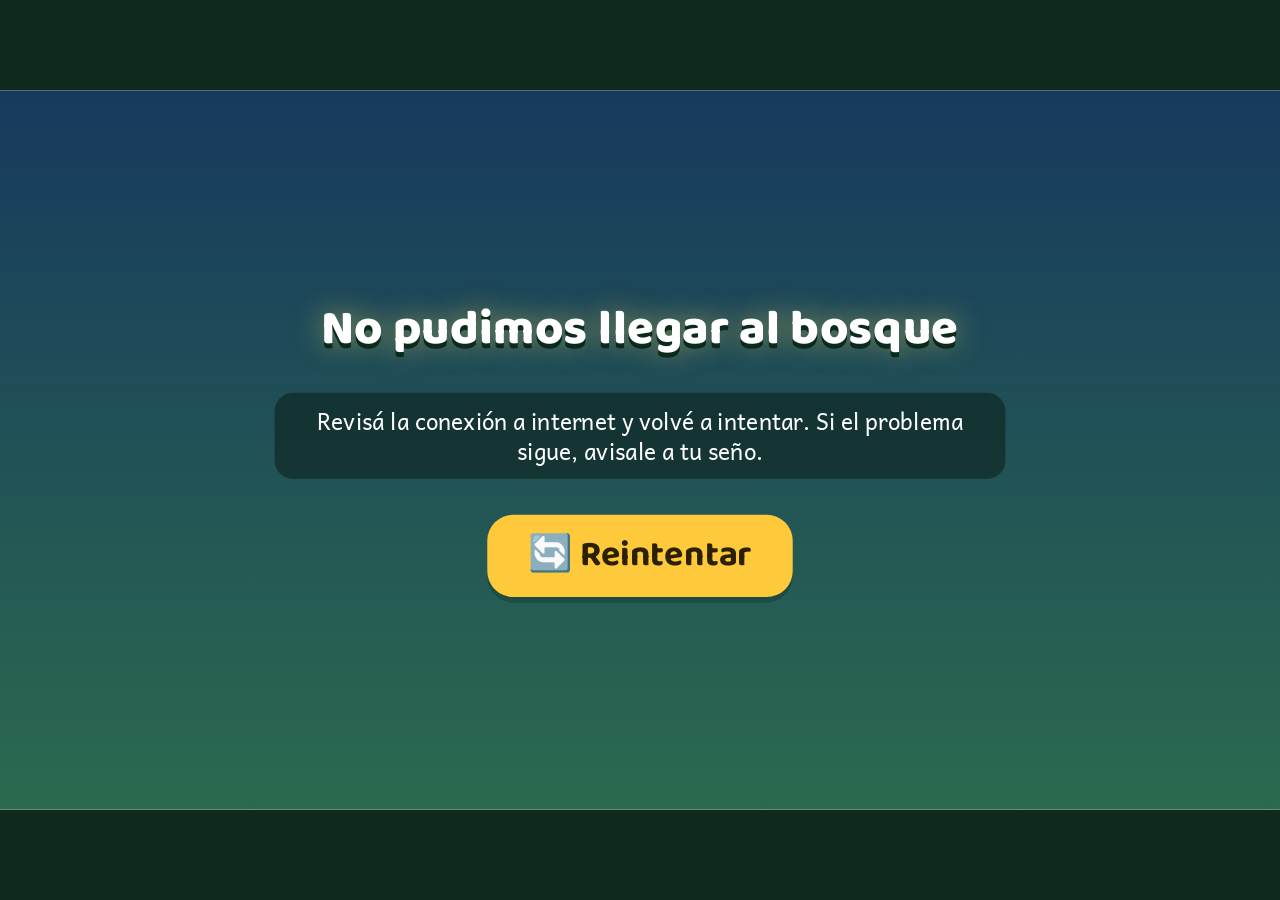
==== integrador-lengua/index.html @ 8f4f6e4b "Add files via upload" ====
<!DOCTYPE html>
<html lang="es-AR">
<head>
  <meta charset="utf-8">
  <meta name="viewport" content="width=device-width, initial-scale=1">
  <title>El misterio del Bosque Encantado: misión rescate</title>
  <meta name="description" content="Sala de escape educativa de 3.º grado: Prácticas del Lenguaje y Ciencias Naturales.">
  <link rel="preconnect" href="https://fonts.googleapis.com">
  <link rel="preconnect" href="https://fonts.gstatic.com" crossorigin>
  <link href="https://fonts.googleapis.com/css2?family=Andika:wght@400;700&family=Baloo+2:wght@600;700;800&display=swap" rel="stylesheet">
  <link rel="stylesheet" href="style.css">
</head>
<body>
  <!-- Escenario fijo de 1366 × 768 que se escala a la ventana: nunca hay scroll -->
  <div id="marco">
    <div id="stage" role="application" aria-label="Sala de escape: El misterio del Bosque Encantado"></div>
  </div>
  <noscript>Para jugar necesitás activar JavaScript.</noscript>
  <script src="script.js"></script>
</body>
</html>
---- integrador-lengua/style.css ----
/* ===== Sala de escape — estilos (escenario fijo 1366×768 escalado, sin scroll) ===== */
:root{
  --tinta:#1c2a22; --tinta2:#3b4a40; --papel:#fff9ec; --papel2:#fff2d4;
  --verde:#2f8f5b; --verde-o:#1d5c3a; --verde-c:#dff3e4;
  --amarillo:#ffc93c; --amarillo-o:#c99a00; --naranja:#f2733f;
  --azul:#2f6fd6; --azul-c:#e1ecff; --rojo:#d64545; --rojo-c:#ffe3e3; --violeta:#6f47a8;
  --sombra:0 6px 0 rgba(0,0,0,.18); --radio:22px;
}
*{box-sizing:border-box}
html,body{margin:0;height:100%;overflow:hidden;overflow:clip;background:#0f2a1d;font-family:'Andika','Nunito','Segoe UI',system-ui,sans-serif;color:var(--tinta)}
#marco{position:fixed;inset:0;overflow:hidden;overflow:clip}
#stage{position:absolute!important;left:50%;top:50%}
#stage{width:1366px;height:768px;flex:none;overflow:hidden;background:#cfeedd;transform-origin:center center;font-size:22px;line-height:1.35}
.titulo-fuente,h1,h2,h3,.btn{font-family:'Baloo 2','Andika',system-ui,sans-serif}
h1,h2,h3{margin:0;line-height:1.1}
button{font:inherit;color:inherit;cursor:pointer}
button:focus-visible,input:focus-visible,textarea:focus-visible,select:focus-visible,[tabindex]:focus-visible{outline:4px solid #4d96ff;outline-offset:3px}
.fondo{position:absolute;inset:0;z-index:0}
.fondo-svg{width:100%;height:100%;display:block}
.capa{position:absolute;inset:0;z-index:1}
.oculto{display:none!important}

/* ---------- Botones ---------- */
.btn{border:0;border-radius:18px;padding:12px 26px;font-size:26px;font-weight:700;background:var(--amarillo);color:#2b2100;box-shadow:var(--sombra);transition:transform .12s, box-shadow .12s, filter .12s;display:inline-flex;align-items:center;gap:10px;justify-content:center;min-height:60px}
.btn:hover{filter:brightness(1.05);transform:translateY(-2px)}
.btn:active{transform:translateY(3px);box-shadow:0 2px 0 rgba(0,0,0,.2)}
.btn[disabled]{opacity:.5;cursor:not-allowed;transform:none}
.btn.verde{background:var(--verde);color:#fff}
.btn.blanco{background:#fff;color:var(--tinta)}
.btn.chico{font-size:20px;padding:8px 16px;min-height:46px;border-radius:14px}
.btn.gigante{font-size:38px;padding:18px 44px;min-height:86px;border-radius:28px}
.ico{border:0;width:52px;height:52px;border-radius:50%;background:#fff;box-shadow:0 3px 0 rgba(0,0,0,.18);font-size:26px;display:inline-flex;align-items:center;justify-content:center;flex:none}
.ico:hover{background:#fff7d6}
.ico.activo{background:var(--amarillo)}

/* ---------- HUD ---------- */
.hud{position:absolute;left:0;right:0;top:0;height:72px;z-index:20;display:flex;align-items:center;gap:14px;padding:0 18px;background:rgba(255,249,236,.94);border-bottom:4px solid var(--verde);}
.hud .marca{display:flex;align-items:center;gap:8px;font-family:'Baloo 2',system-ui,sans-serif;font-weight:800;font-size:22px;color:var(--verde-o);white-space:nowrap}
.hud .marca .lumi-svg{width:52px;height:52px}
.hud .mision-actual{flex:1;font-size:20px;color:var(--tinta2);white-space:nowrap;overflow:hidden;text-overflow:ellipsis}
.hud .mision-actual b{color:var(--tinta)}
.ruta{display:flex;gap:6px;align-items:center}
.ruta span{width:18px;height:18px;border-radius:50%;background:#d9e6dd;border:3px solid #a9c2b1}
.ruta span.hecha{background:var(--verde);border-color:var(--verde-o)}
.ruta span.actual{background:var(--amarillo);border-color:var(--amarillo-o);animation:late 1.4s infinite}
.mochila{display:flex;gap:6px;padding:4px 10px;background:#fff;border-radius:16px;box-shadow:inset 0 0 0 3px #e7dcc2}
.mochila .slot{width:44px;height:44px;border-radius:12px;background:#f3ecdc;display:flex;align-items:center;justify-content:center;font-size:28px}
.mochila .slot.lleno{background:#fff3c4;animation:aparece .5s}
.estrellas{font-family:'Baloo 2',system-ui,sans-serif;font-weight:800;font-size:24px;background:#fff;border-radius:16px;padding:4px 12px;box-shadow:inset 0 0 0 3px #e7dcc2;white-space:nowrap}
.explorador{font-size:17px;color:var(--tinta2);max-width:150px;white-space:nowrap;overflow:hidden;text-overflow:ellipsis}
.banda-prueba{position:absolute;top:72px;left:50%;transform:translateX(-50%);z-index:30;background:#6f47a8;color:#fff;font-size:16px;padding:2px 14px;border-radius:0 0 10px 10px}

/* ---------- Portada ---------- */
.portada{display:flex;flex-direction:column;align-items:center;justify-content:center;text-align:center;color:#fff;gap:14px}
.portada h1{font-size:76px;font-weight:800;text-shadow:0 5px 0 #0c2a1c, 0 0 30px rgba(255,228,92,.5);letter-spacing:.5px}
.portada .sub{font-family:'Baloo 2',system-ui,sans-serif;font-size:38px;color:#ffe45c;font-weight:700;margin-top:-10px}
.portada .intro{max-width:780px;font-size:24px;background:rgba(10,30,22,.55);padding:14px 26px;border-radius:20px}
.portada .lumi-svg{width:170px;height:170px}
.portada .pie{position:absolute;bottom:16px;right:18px;display:flex;gap:10px}
.portada .pie-izq{position:absolute;bottom:16px;left:18px;display:flex;gap:10px}

/* ---------- Tarjetas / paneles ---------- */
.panel{background:var(--papel);border-radius:28px;box-shadow:0 10px 0 rgba(0,0,0,.15), 0 0 0 5px #fff inset;padding:24px 30px}
.registro{position:absolute;left:50%;top:50%;transform:translate(-50%,-50%);width:1060px;display:grid;grid-template-columns:1fr 1fr;gap:16px 30px}
.registro h2{grid-column:1/-1;font-size:40px;color:var(--verde-o);display:flex;align-items:center;gap:12px}
.registro h2 .lumi-svg{width:70px;height:70px}
.campo label{display:block;font-weight:700;font-size:21px;margin-bottom:4px}
.campo input,.campo select{width:100%;font:inherit;font-size:24px;padding:10px 14px;border-radius:14px;border:3px solid #cbbf9f;background:#fff}
.campo input:focus{border-color:var(--verde)}
.numeros{display:grid;grid-template-columns:repeat(10,1fr);gap:5px}
.numeros button{border:2px solid #cbbf9f;background:#fff;border-radius:10px;font-size:18px;padding:3px 0;min-height:34px}
.numeros button.sel{background:var(--amarillo);border-color:var(--amarillo-o);font-weight:700}
.claves{display:flex;gap:10px;align-items:center}
.claves button{font-size:36px;width:62px;height:62px;border-radius:16px;border:3px solid #cbbf9f;background:#fff;padding:0}
.claves button:hover{background:#fff7d6}
.clave-elegida{display:flex;gap:8px;margin-left:12px}
.clave-elegida span{width:62px;height:62px;border-radius:16px;border:3px dashed #a9a089;display:flex;align-items:center;justify-content:center;font-size:36px;background:#fffdf5}
.registro .acciones{grid-column:1/-1;display:flex;justify-content:space-between;align-items:center}
.msg-error{color:var(--rojo);font-weight:700;font-size:21px;min-height:28px}
.nota-chica{font-size:17px;color:var(--tinta2)}

/* ---------- Diálogo ---------- */
.dialogo{position:absolute;left:60px;right:60px;bottom:40px;display:flex;align-items:flex-end;gap:20px}
.retrato{width:190px;height:190px;flex:none;border-radius:50%;background:#fff9ec;box-shadow:0 0 0 6px #fff, 0 8px 0 6px rgba(0,0,0,.15);display:flex;align-items:center;justify-content:center;font-size:110px}
.retrato .lumi-svg{width:170px;height:170px}
.globo{flex:1;background:#fff;border-radius:30px;padding:24px 30px;font-size:28px;box-shadow:0 8px 0 rgba(0,0,0,.15);position:relative;min-height:170px;display:flex;flex-direction:column;justify-content:space-between}
.globo:before{content:'';position:absolute;left:-22px;bottom:50px;border:14px solid transparent;border-right:22px solid #fff;border-left:0}
.globo .quien{font-family:'Baloo 2',system-ui,sans-serif;font-weight:800;color:var(--verde);font-size:24px}
.globo .acc{display:flex;justify-content:flex-end;gap:12px;margin-top:12px}
.lugar-grande{position:absolute;left:50%;top:110px;transform:translateX(-50%);width:330px;height:330px}
.lugar-grande .lugar-svg{width:100%;height:100%}
.cartel-mision{position:absolute;top:96px;left:50%;transform:translateX(-50%);background:var(--papel);padding:6px 30px;border-radius:18px;font-family:'Baloo 2',system-ui,sans-serif;font-weight:800;font-size:30px;box-shadow:var(--sombra);white-space:nowrap}

/* ---------- Mapa ---------- */
.mapa-titulo{position:absolute;top:88px;left:30px;background:var(--papel);padding:10px 22px;border-radius:20px;box-shadow:var(--sombra);font-size:22px;max-width:520px}
.mapa-titulo h2{font-size:32px;color:var(--verde-o)}
.camino{position:absolute;inset:0}
.parada{position:absolute;width:190px;text-align:center;border:0;background:transparent;padding:0}
.parada .lugar-svg{width:150px;height:150px;filter:drop-shadow(0 6px 0 rgba(0,0,0,.15));transition:transform .2s}
.parada:hover:not([disabled]) .lugar-svg{transform:scale(1.07)}
.parada .nom{display:block;background:#fff;border-radius:14px;padding:4px 8px;font-size:17px;font-weight:700;box-shadow:0 3px 0 rgba(0,0,0,.15);line-height:1.15}
.parada .num{position:absolute;top:2px;left:16px;width:40px;height:40px;border-radius:50%;background:var(--verde);color:#fff;font-family:'Baloo 2',system-ui,sans-serif;font-weight:800;font-size:24px;display:flex;align-items:center;justify-content:center;box-shadow:0 3px 0 rgba(0,0,0,.2)}
.parada[disabled]{cursor:default}
.parada[disabled] .lugar-svg{filter:grayscale(.85) opacity(.65)}
.parada.actual .num{background:var(--amarillo);color:#2b2100;animation:late 1.2s infinite}
.parada .obj{position:absolute;top:0;right:12px;font-size:36px;animation:aparece .5s}
.mapa-lumi{position:absolute;width:110px;height:110px;transition:left .8s ease, top .8s ease;pointer-events:none;z-index:3}
.mapa-lumi .lumi-svg{width:100%;height:100%}

/* ---------- Pantalla de desafío ---------- */
.desafio{position:absolute;top:84px;left:18px;right:18px;bottom:14px;display:flex;flex-direction:column;gap:10px}
.consigna{background:var(--papel);border-radius:22px;padding:12px 18px;display:flex;gap:14px;align-items:center;box-shadow:0 5px 0 rgba(0,0,0,.12);flex:none}
.consigna .etq{flex:none;background:var(--verde);color:#fff;border-radius:14px;padding:6px 12px;font-family:'Baloo 2',system-ui,sans-serif;font-weight:800;font-size:18px;text-align:center;line-height:1.05}
.consigna .etq b{display:block;font-size:26px}
.consigna .txt{flex:1;font-size:25px;font-weight:700;line-height:1.25}
.consigna .herr{display:flex;gap:8px;flex:none}
.trabajo{flex:1;min-height:0;background:rgba(255,255,255,.88);border-radius:22px;padding:14px 18px;position:relative;box-shadow:0 5px 0 rgba(0,0,0,.1);display:flex;flex-direction:column}
.pie-desafio{flex:none;display:flex;align-items:center;gap:14px;min-height:84px}
.pie-desafio .mini-lumi{width:84px;height:84px;flex:none}
.pie-desafio .mini-lumi .lumi-svg{width:100%;height:100%}
.burbuja{flex:1;background:#fff;border-radius:22px;padding:12px 20px;font-size:22px;box-shadow:0 4px 0 rgba(0,0,0,.12);min-height:62px;display:flex;align-items:center}
.burbuja.ok{background:#e3f8e8;box-shadow:0 0 0 3px var(--verde) inset}
.burbuja.mal{background:#fff4dc;box-shadow:0 0 0 3px var(--amarillo) inset}
.burbuja.info{background:#eef4ff;box-shadow:0 0 0 3px #9dbbf0 inset}

/* Opción */
.opciones{display:grid;grid-template-columns:1fr 1fr;gap:14px;flex:1;align-content:center}
.opciones.tres{grid-template-columns:1fr 1fr 1fr}
.op{background:#fff;border:4px solid #d9cfb5;border-radius:20px;padding:14px 18px;font-size:23px;text-align:left;display:flex;gap:14px;align-items:center;min-height:86px;transition:transform .1s, border-color .1s}
.op:hover{border-color:#b9ab86;transform:translateY(-2px)}
.op .letra{flex:none;width:44px;height:44px;border-radius:50%;background:#efe6cf;font-family:'Baloo 2',system-ui,sans-serif;font-weight:800;display:flex;align-items:center;justify-content:center;font-size:24px}
.op.sel{border-color:var(--azul);background:var(--azul-c)}
.op.sel .letra{background:var(--azul);color:#fff}
.op .check{flex:none;width:36px;height:36px;border-radius:10px;border:3px solid #b9ab86;display:flex;align-items:center;justify-content:center;font-size:24px;background:#fff}
.op.sel .check{background:var(--azul);border-color:var(--azul);color:#fff}
.opciones.multi{grid-template-columns:1fr 1fr}
.opciones.multi .op{min-height:74px;font-size:21px}

/* Escena con personajes */
.escena{flex:1;position:relative;border-radius:18px;overflow:hidden;background:linear-gradient(#20345f,#3b5f86 60%,#2d6a4f 60%)}
.escena .estrellitas{position:absolute;inset:0}
.pj{position:absolute;border:0;background:transparent;font-size:96px;line-height:1;padding:8px;border-radius:24px;transition:transform .15s}
.pj:hover{transform:scale(1.08)}
.pj.sel{background:rgba(255,228,92,.35);box-shadow:0 0 0 5px #ffe45c}
.pj svg{width:200px;height:220px;display:block}

/* Asignador */
.asig{flex:1;display:flex;gap:14px;min-height:0}
.asig.col{flex-direction:column}
.pozo{background:#f6efe0;border:3px dashed #cbbf9f;border-radius:18px;padding:10px;display:flex;flex-wrap:wrap;gap:10px;align-content:flex-start;min-height:70px}
.pozo.vacio:after{content:'¡Ubicaste todas las tarjetas!';color:#8a7f66;font-size:18px;align-self:center;margin:auto}
.chip{background:#fff;border:3px solid #b9ab86;border-radius:14px;padding:8px 14px;font-size:21px;line-height:1.2;box-shadow:0 3px 0 rgba(0,0,0,.12);touch-action:none;user-select:none;text-align:left;max-width:100%}
.chip.palabra{font-size:25px;font-weight:700;padding:8px 18px}
.chip:hover{border-color:var(--azul)}
.chip.sel{border-color:var(--azul);background:var(--azul-c);box-shadow:0 0 0 4px rgba(47,111,214,.3)}
.chip.fantasma{position:fixed;z-index:9999;pointer-events:none;opacity:.92;transform-origin:top left;box-shadow:0 10px 20px rgba(0,0,0,.25)}
.chip.arrastrando{opacity:.35}
.bins{display:flex;gap:12px;flex:1;min-height:0}
.bin{flex:1;background:#fff;border:3px solid #cfc4a6;border-radius:18px;display:flex;flex-direction:column;min-width:0;padding:0;text-align:left}
.bin .cab{font-family:'Baloo 2',system-ui,sans-serif;font-weight:800;font-size:22px;padding:6px 12px;border-radius:15px 15px 0 0;background:#efe6cf;text-align:center;line-height:1.1}
.bin .cont{flex:1;padding:8px;display:flex;flex-wrap:wrap;gap:8px;align-content:flex-start}
.bin.blanco-ok{border-color:var(--azul);background:#f3f7ff}
.bin.c0 .cab{background:#dbeafe}.bin.c1 .cab{background:#dcfce7}.bin.c2 .cab{background:#fef3c7}.bin.c3 .cab{background:#fde2e4}
.asig.selecting .bin,.asig.selecting .slot1,.asig.selecting .zona-slot{animation:invita 1s infinite}
/* unir */
.unir{display:flex;flex-direction:column;gap:12px;flex:1.3;justify-content:center}
.fila-unir{display:flex;gap:12px;align-items:stretch}
.fila-unir .izq{flex:0 0 42%;background:#efe6cf;border-radius:16px;padding:10px 14px;font-size:22px;font-weight:700;display:flex;align-items:center}
.slot1{flex:1;min-height:64px;border:3px dashed #b9ab86;border-radius:16px;background:#fffdf6;display:flex;align-items:center;padding:4px;gap:6px}
.slot1 .ph{color:#9c9178;font-size:18px;padding-left:8px}
.slot1 .chip{width:100%}
/* ordenar */
.ordenar-slots{display:flex;gap:10px;flex:1;align-items:stretch}
.ordenar-slots .slot-o{flex:1;display:flex;flex-direction:column;gap:6px;min-width:0}
.slot-o .rot{font-family:'Baloo 2',system-ui,sans-serif;font-weight:800;text-align:center;font-size:20px;background:var(--verde);color:#fff;border-radius:12px;padding:2px 4px}
.slot-o .slot1{flex:1;align-items:center;justify-content:center}
.slot-o .slot1 .chip{font-size:19px}
.flecha{align-self:center;font-size:30px;color:var(--verde)}
/* reloj */
.reloj-wrap{flex:1;display:flex;gap:16px;min-height:0}
.reloj-cara{position:relative;flex:0 0 520px;height:100%}
.reloj-cara .esfera{position:absolute;left:50%;top:50%;width:150px;height:150px;transform:translate(-50%,-50%);border-radius:50%;background:#fffbe8;border:8px solid #6e5f86;display:flex;align-items:center;justify-content:center;font-size:60px;z-index:2}
.reloj-cara .bin{position:absolute;width:250px;height:200px}
/* zonas sobre la enciclopedia */
.zona-slot{display:inline-flex;align-items:center;justify-content:center;min-width:44px;height:40px;border:3px dashed var(--violeta);border-radius:12px;background:#f4edff;color:var(--violeta);font-family:'Baloo 2',system-ui,sans-serif;font-weight:800;font-size:20px;vertical-align:middle;padding:0 6px;margin:0 6px}
.zona-slot .chip{font-size:16px;padding:2px 8px;border-width:2px}
.zona-slot.lleno{border-style:solid;background:#fff}

/* Completar */
.completar{display:flex;flex-direction:column;gap:18px;flex:1;justify-content:center;padding:0 20px}
.oracion{font-size:28px;line-height:2;display:flex;flex-wrap:wrap;align-items:center;gap:8px;background:#fff;border-radius:18px;padding:8px 18px;box-shadow:0 3px 0 rgba(0,0,0,.08)}
.hueco{display:inline-flex;gap:6px;background:#f6efe0;padding:4px;border-radius:14px;border:3px dashed #cbbf9f}
.hueco button{border:2px solid #cbbf9f;background:#fff;border-radius:10px;padding:2px 12px;font-size:24px;line-height:1.3}
.hueco button.sel{background:var(--azul);color:#fff;border-color:var(--azul);font-weight:700}
.hueco.lleno{border-style:solid;border-color:var(--azul)}
.subr{text-decoration:underline;text-decoration-thickness:3px;text-decoration-color:var(--naranja);font-weight:700}

/* Marcar / colorear */
.texto-marcar{flex:1;display:flex;flex-wrap:wrap;align-content:center;justify-content:center;gap:10px 8px;font-size:38px;padding:0 30px}
.tok{border:3px solid transparent;background:#fff;border-radius:14px;padding:4px 10px;box-shadow:0 3px 0 rgba(0,0,0,.08);line-height:1.2}
.tok:hover{border-color:#cbbf9f}
.tok.sel{background:#fff3a6;border-color:var(--amarillo-o)}
.tok.c-azul{background:#cfe0ff;border-color:#2f6fd6;color:#123a85}
.tok.c-verde{background:#d3f5dc;border-color:#2f8f5b;color:#11502e}
.tok.c-rojo{background:#ffd9d9;border-color:#d64545;color:#7d1c1c}
.lapices{display:flex;gap:14px;justify-content:center;flex:none;margin-bottom:6px}
.lapiz{border:4px solid transparent;border-radius:18px;padding:8px 18px;font-size:22px;font-weight:700;display:flex;align-items:center;gap:8px;background:#fff;box-shadow:0 3px 0 rgba(0,0,0,.12)}
.lapiz .pt{width:26px;height:26px;border-radius:50%}
.lapiz.sel{border-color:var(--tinta);transform:translateY(-3px)}

/* Escritura */
.escribir{flex:1;display:flex;flex-direction:column;gap:10px}
.escribir textarea{flex:1;font:inherit;font-size:28px;line-height:1.45;padding:16px 20px;border-radius:18px;border:4px solid #cbbf9f;background:#fffdf6 repeating-linear-gradient(transparent 0 39px,#e9dfc6 39px 41px);resize:none}
.escribir .cuenta{font-size:18px;color:var(--tinta2);text-align:right}

/* ---------- Lectura ---------- */
.lectura{position:absolute;top:84px;left:18px;right:18px;bottom:14px;display:flex;flex-direction:column;gap:10px}
.libro{flex:1;display:flex;background:var(--papel);border-radius:26px;box-shadow:0 8px 0 rgba(0,0,0,.15);overflow:hidden;min-height:0}
.libro .ilu{flex:0 0 46%;background:#e9dcc0;display:flex;align-items:center;justify-content:center;padding:18px}
.libro .ilu svg{width:100%;height:100%;max-height:520px;border-radius:18px}
.libro .tx{flex:1;padding:30px 40px;display:flex;flex-direction:column;gap:16px;font-size:27px;line-height:1.5}
.libro .tx h2{font-size:36px;color:var(--violeta)}
.libro .tx p{margin:0}
.nav-lectura{flex:none;display:flex;align-items:center;justify-content:space-between;gap:12px}
.nav-lectura .pag{font-family:'Baloo 2',system-ui,sans-serif;font-weight:800;font-size:22px;background:#fff;border-radius:14px;padding:6px 16px}
/* Enciclopedia */
.enciclo{flex:1;display:flex;gap:0;background:#7a4e2d;padding:12px;border-radius:24px;box-shadow:0 8px 0 rgba(0,0,0,.18);min-height:0}
.hoja{flex:1;background:#fffdf5;padding:16px 26px;display:flex;flex-direction:column;gap:8px;font-size:21px;line-height:1.45;position:relative;min-width:0}
.hoja:first-child{border-radius:14px 4px 4px 14px;box-shadow:inset -14px 0 18px -12px rgba(0,0,0,.25)}
.hoja:last-child{border-radius:4px 14px 14px 4px;box-shadow:inset 14px 0 18px -12px rgba(0,0,0,.25)}
.hoja h2.tit{font-size:46px;color:#b3401f;display:flex;align-items:center}
.hoja h3{font-size:26px;color:var(--verde-o);margin-top:4px;display:flex;align-items:center}
.hoja p{margin:0}
.hoja b{color:#7a2e12;background:#fff0c7;padding:0 3px;border-radius:4px}
.hoja .fig{display:flex;flex-direction:column;align-items:center;gap:2px;margin-top:auto}
.hoja .fig svg{width:100%;max-width:400px;height:auto;border-radius:12px;border:3px solid #e7dcc2}
.hoja .epi{font-size:18px;font-style:italic;color:#555;display:flex;align-items:center}
.hoja .datos{background:#eaf6ff;border:3px solid #9dc7ec;border-radius:14px;padding:8px 14px;font-size:20px;margin-top:auto}
.hoja .datos .dt{font-family:'Baloo 2',system-ui,sans-serif;font-weight:800;color:#1d5c9a;display:flex;align-items:center}
.hoja .datos ul{margin:2px 0 0 0;padding-left:20px}
.hoja .fuente{font-size:16px;color:#6b6b6b;display:flex;align-items:center;justify-content:flex-end}
.enciclo.mini .hoja{font-size:15.5px;line-height:1.3;padding:12px 18px;gap:6px}
.enciclo.mini .hoja .datos{font-size:16px;padding:6px 12px}.enciclo.mini .hoja .epi{font-size:16px}.enciclo.mini .hoja .fuente{font-size:14px}
.enciclo.mini .hoja h2.tit{font-size:36px}
.enciclo.mini .hoja h3{font-size:20px}
.enciclo.mini .hoja .fig svg{max-width:250px}
/* Nota M6 */
.nota{flex:1;display:flex;gap:26px;background:#fffdf5;border-radius:26px;padding:26px 36px;box-shadow:0 8px 0 rgba(0,0,0,.15);border:6px double #c9b98e;min-height:0}
.nota .tx{flex:1;display:flex;flex-direction:column;gap:12px;font-size:24px;line-height:1.48}
.nota .tx h2{font-size:42px;color:#b3401f}
.nota .tx p{margin:0}
.nota .tx b{background:#fff0c7;padding:0 3px;border-radius:4px}
.nota .fig{flex:0 0 330px;display:flex;flex-direction:column;align-items:center;justify-content:center;gap:6px}
.nota .fig svg{width:100%;border-radius:14px;border:3px solid #e7dcc2}
.nota .epi{font-size:18px;font-style:italic;color:#555}
.nota .fuente{font-size:16px;color:#6b6b6b;margin-top:auto;text-align:right}

/* ---------- Modal ---------- */
.modal{position:absolute;inset:0;z-index:50;background:rgba(10,25,18,.6);display:flex;align-items:center;justify-content:center;animation:fundido .2s}
.modal .caja{background:var(--papel);border-radius:28px;padding:22px 28px;box-shadow:0 12px 0 rgba(0,0,0,.2);max-width:1100px;width:90%;position:relative}
.modal .caja.lectura-modal{position:absolute;inset:24px;max-width:none;width:auto;display:flex;flex-direction:column;gap:10px;padding:16px}
.modal .cerrar{position:absolute;top:-14px;right:-14px;z-index:3}
.modal h2{font-size:34px;color:var(--verde-o);margin-bottom:8px}
.ayuda-lista{font-size:24px;margin:0;padding-left:30px}
.ayuda-lista li{margin:6px 0}

/* ---------- Recompensa ---------- */
.recompensa{display:flex;flex-direction:column;align-items:center;justify-content:center;gap:14px;text-align:center}
.recompensa .objeto-grande{font-size:150px;animation:flota 2.5s ease-in-out infinite;filter:drop-shadow(0 10px 0 rgba(0,0,0,.15))}
.recompensa h2{font-size:48px;color:#fff;text-shadow:0 4px 0 rgba(0,0,0,.3)}
.recompensa .dato{max-width:900px;font-size:24px}
.minijuego{display:flex;flex-direction:column;align-items:center;gap:16px}
.letras{display:flex;gap:14px}
.letra-c{width:86px;height:96px;border-radius:18px;background:#fff3c4;border:4px solid var(--amarillo-o);font-family:'Baloo 2',system-ui,sans-serif;font-weight:800;font-size:58px;display:flex;align-items:center;justify-content:center;animation:aparece .5s backwards}
.letras input{width:86px;height:96px;border-radius:18px;border:4px solid #cbbf9f;font-family:'Baloo 2',system-ui,sans-serif;font-weight:800;font-size:58px;text-align:center;text-transform:uppercase}
.tocable{border:0;background:transparent;padding:0;border-radius:30px;transition:transform .15s}
.tocable:hover{transform:scale(1.04)}
.tocable .lugar-svg{width:330px;height:330px}
.semilla{font-size:120px;line-height:1}
.temblor{animation:temblor .4s}
.confeti{position:absolute;inset:0;pointer-events:none;overflow:hidden;z-index:60}
.confeti i{position:absolute;top:-20px;width:14px;height:20px;border-radius:3px;animation:cae 2.6s linear forwards}

/* Portal final */
.portal-armado{position:relative;width:420px;height:420px}
.portal-armado .lugar-svg{position:absolute;inset:0;width:100%;height:100%}
.portal-armado .slot1{position:absolute;width:92px;height:92px;min-height:0;border-radius:50%;justify-content:center;font-size:52px;background:rgba(255,255,255,.85)}
.portal-armado .slot1 .chip{width:auto;font-size:46px;padding:0 4px;border:0;box-shadow:none;background:transparent}

/* Diploma */
.diploma{position:absolute;left:50%;top:calc(50% + 40px);transform:translate(-50%,-50%);width:1060px;height:620px;background:#fffdf3;border-radius:20px;box-shadow:0 0 0 14px #2f8f5b, 0 0 0 20px #ffc93c, 0 20px 40px rgba(0,0,0,.35);padding:34px 56px;text-align:center;display:flex;flex-direction:column;align-items:center;gap:8px}
.diploma h1{font-size:58px;color:var(--verde-o)}
.diploma .otorga{font-size:26px}
.diploma .nombre{font-family:'Baloo 2',system-ui,sans-serif;font-weight:800;font-size:60px;color:#b3401f;border-bottom:4px dotted #c9b98e;padding:0 40px;line-height:1.2}
.diploma .texto{font-size:24px;max-width:860px}
.diploma .tesoros{font-size:56px;letter-spacing:18px}
.diploma .firmas{display:flex;justify-content:space-between;width:100%;margin-top:auto;align-items:flex-end;font-size:20px}
.diploma .firmas .lumi-svg{width:100px;height:100px}

/* Panel docente (demo) */
.docente{position:absolute;inset:20px;background:var(--papel);border-radius:24px;z-index:70;padding:18px 24px;display:flex;flex-direction:column;gap:10px;font-size:17px}
.docente h2{font-size:30px;color:var(--verde-o)}
.docente .tabs{display:flex;gap:8px}
.docente .vista{flex:1;min-height:0;overflow:auto;background:#fff;border-radius:14px;padding:8px}
.docente table{border-collapse:collapse;width:100%;font-size:15px}
.docente th,.docente td{border:1px solid #e2d8bf;padding:4px 6px;text-align:left;vertical-align:top}
.docente th{background:#efe6cf;position:sticky;top:0}
.docente textarea{width:100%;height:100%;font:14px monospace}

/* ---------- Animaciones ---------- */
@keyframes late{0%,100%{transform:scale(1)}50%{transform:scale(1.15)}}
@keyframes aparece{from{transform:scale(.3);opacity:0}to{transform:scale(1);opacity:1}}
@keyframes flota{0%,100%{transform:translateY(0)}50%{transform:translateY(-14px)}}
@keyframes fundido{from{opacity:0}to{opacity:1}}
@keyframes temblor{0%,100%{transform:translateX(0)}25%{transform:translateX(-10px)}75%{transform:translateX(10px)}}
@keyframes cae{to{transform:translateY(820px) rotate(540deg)}}
@keyframes invita{0%,100%{box-shadow:0 0 0 0 rgba(47,111,214,0)}50%{box-shadow:0 0 0 5px rgba(47,111,214,.35)}}
@keyframes titila{0%,100%{opacity:.25}50%{opacity:1}}
@keyframes girar{to{transform:rotate(360deg)}}
@keyframes aletea{0%,100%{transform:scaleY(1)}50%{transform:scaleY(.75)}}
@keyframes brillo{0%,100%{opacity:.55}50%{opacity:1}}
.titila{animation:titila 2.2s ease-in-out infinite}
.gira{animation:girar 4s linear infinite}
.lumi-alas{transform-origin:70px 62px;animation:aletea .35s ease-in-out infinite}
.lumi-halo{animation:brillo 2s ease-in-out infinite}
.entra{animation:fundido .35s ease}
@media (prefers-reduced-motion: reduce){*{animation-duration:.01ms!important;animation-iteration-count:1!important;transition:none!important}}
@media print{body{background:#fff} #marco{position:static} .hud,.no-print{display:none!important}}

.pozo.lado{gap:8px}.pozo.lado .chip{font-size:19px;padding:6px 12px;width:100%}
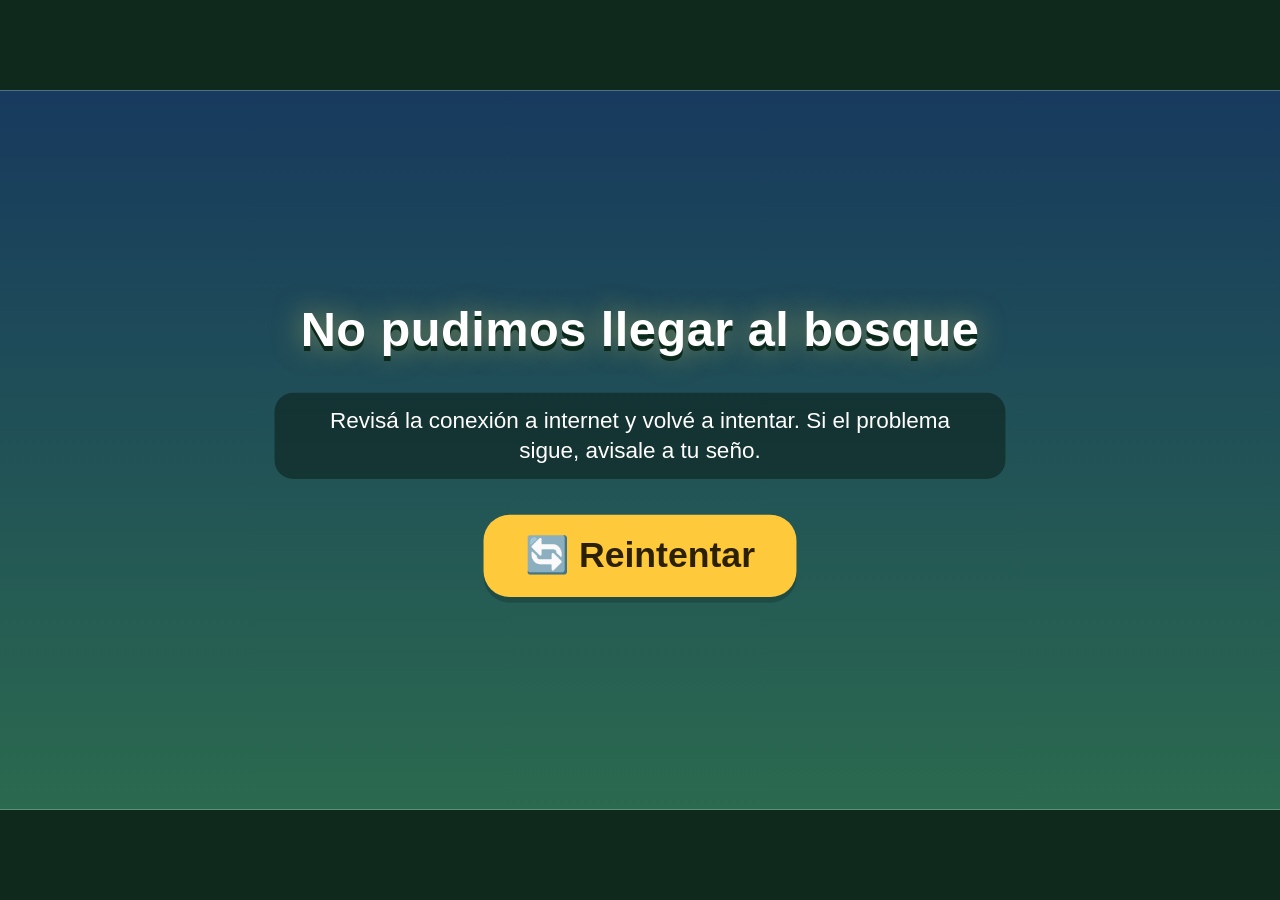
==== commit d26be9a2: "Update title and description in index.html" ====
--- a/integrador-lengua/index.html
+++ b/integrador-lengua/index.html
@@ -3,8 +3,8 @@
 <head>
   <meta charset="utf-8">
   <meta name="viewport" content="width=device-width, initial-scale=1">
-  <title>El misterio del Bosque Encantado: misión rescate</title>
-  <meta name="description" content="Sala de escape educativa de 3.º grado: Prácticas del Lenguaje y Ciencias Naturales.">
+  <title>El misterio de la hamburguesa perdida: misión energía</title>
+  <meta name="description" content="Sala de escape educativa de 3.º grado: Prácticas del Lenguaje y Ciencias Naturales (Del plato a la energía).">
   <link rel="preconnect" href="https://fonts.googleapis.com">
   <link rel="preconnect" href="https://fonts.gstatic.com" crossorigin>
   <link href="https://fonts.googleapis.com/css2?family=Andika:wght@400;700&family=Baloo+2:wght@600;700;800&display=swap" rel="stylesheet">
@@ -13,7 +13,7 @@
 <body>
   <!-- Escenario fijo de 1366 × 768 que se escala a la ventana: nunca hay scroll -->
   <div id="marco">
-    <div id="stage" role="application" aria-label="Sala de escape: El misterio del Bosque Encantado"></div>
+    <div id="stage" role="application" aria-label="Sala de escape: El misterio de la hamburguesa perdida"></div>
   </div>
   <noscript>Para jugar necesitás activar JavaScript.</noscript>
   <script src="script.js"></script>
--- a/integrador-lengua/style.css
+++ b/integrador-lengua/style.css
@@ -1,5 +1,6 @@
 /* ===== Sala de escape — estilos (escenario fijo 1366×768 escalado, sin scroll) ===== */
 :root{
+  --fuente:Arial,Helvetica,sans-serif;
   --tinta:#1c2a22; --tinta2:#3b4a40; --papel:#fff9ec; --papel2:#fff2d4;
   --verde:#2f8f5b; --verde-o:#1d5c3a; --verde-c:#dff3e4;
   --amarillo:#ffc93c; --amarillo-o:#c99a00; --naranja:#f2733f;
@@ -7,11 +8,11 @@
   --sombra:0 6px 0 rgba(0,0,0,.18); --radio:22px;
 }
 *{box-sizing:border-box}
-html,body{margin:0;height:100%;overflow:hidden;overflow:clip;background:#0f2a1d;font-family:'Andika','Nunito','Segoe UI',system-ui,sans-serif;color:var(--tinta)}
+html,body{margin:0;height:100%;overflow:hidden;overflow:clip;background:#0f2a1d;font-family:Arial,Helvetica,sans-serif;color:var(--tinta)}
 #marco{position:fixed;inset:0;overflow:hidden;overflow:clip}
 #stage{position:absolute!important;left:50%;top:50%}
 #stage{width:1366px;height:768px;flex:none;overflow:hidden;background:#cfeedd;transform-origin:center center;font-size:22px;line-height:1.35}
-.titulo-fuente,h1,h2,h3,.btn{font-family:'Baloo 2','Andika',system-ui,sans-serif}
+.titulo-fuente,h1,h2,h3,.btn{font-family:Arial,Helvetica,sans-serif}
 h1,h2,h3{margin:0;line-height:1.1}
 button{font:inherit;color:inherit;cursor:pointer}
 button:focus-visible,input:focus-visible,textarea:focus-visible,select:focus-visible,[tabindex]:focus-visible{outline:4px solid #4d96ff;outline-offset:3px}
@@ -35,7 +36,7 @@
 
 /* ---------- HUD ---------- */
 .hud{position:absolute;left:0;right:0;top:0;height:72px;z-index:20;display:flex;align-items:center;gap:14px;padding:0 18px;background:rgba(255,249,236,.94);border-bottom:4px solid var(--verde);}
-.hud .marca{display:flex;align-items:center;gap:8px;font-family:'Baloo 2',system-ui,sans-serif;font-weight:800;font-size:22px;color:var(--verde-o);white-space:nowrap}
+.hud .marca{display:flex;align-items:center;gap:8px;font-family:Arial,Helvetica,sans-serif;font-weight:800;font-size:22px;color:var(--verde-o);white-space:nowrap}
 .hud .marca .lumi-svg{width:52px;height:52px}
 .hud .mision-actual{flex:1;font-size:20px;color:var(--tinta2);white-space:nowrap;overflow:hidden;text-overflow:ellipsis}
 .hud .mision-actual b{color:var(--tinta)}
@@ -46,14 +47,14 @@
 .mochila{display:flex;gap:6px;padding:4px 10px;background:#fff;border-radius:16px;box-shadow:inset 0 0 0 3px #e7dcc2}
 .mochila .slot{width:44px;height:44px;border-radius:12px;background:#f3ecdc;display:flex;align-items:center;justify-content:center;font-size:28px}
 .mochila .slot.lleno{background:#fff3c4;animation:aparece .5s}
-.estrellas{font-family:'Baloo 2',system-ui,sans-serif;font-weight:800;font-size:24px;background:#fff;border-radius:16px;padding:4px 12px;box-shadow:inset 0 0 0 3px #e7dcc2;white-space:nowrap}
+.estrellas{font-family:Arial,Helvetica,sans-serif;font-weight:800;font-size:24px;background:#fff;border-radius:16px;padding:4px 12px;box-shadow:inset 0 0 0 3px #e7dcc2;white-space:nowrap}
 .explorador{font-size:17px;color:var(--tinta2);max-width:150px;white-space:nowrap;overflow:hidden;text-overflow:ellipsis}
 .banda-prueba{position:absolute;top:72px;left:50%;transform:translateX(-50%);z-index:30;background:#6f47a8;color:#fff;font-size:16px;padding:2px 14px;border-radius:0 0 10px 10px}
 
 /* ---------- Portada ---------- */
 .portada{display:flex;flex-direction:column;align-items:center;justify-content:center;text-align:center;color:#fff;gap:14px}
 .portada h1{font-size:76px;font-weight:800;text-shadow:0 5px 0 #0c2a1c, 0 0 30px rgba(255,228,92,.5);letter-spacing:.5px}
-.portada .sub{font-family:'Baloo 2',system-ui,sans-serif;font-size:38px;color:#ffe45c;font-weight:700;margin-top:-10px}
+.portada .sub{font-family:Arial,Helvetica,sans-serif;font-size:38px;color:#ffe45c;font-weight:700;margin-top:-10px}
 .portada .intro{max-width:780px;font-size:24px;background:rgba(10,30,22,.55);padding:14px 26px;border-radius:20px}
 .portada .lumi-svg{width:170px;height:170px}
 .portada .pie{position:absolute;bottom:16px;right:18px;display:flex;gap:10px}
@@ -85,11 +86,11 @@
 .retrato .lumi-svg{width:170px;height:170px}
 .globo{flex:1;background:#fff;border-radius:30px;padding:24px 30px;font-size:28px;box-shadow:0 8px 0 rgba(0,0,0,.15);position:relative;min-height:170px;display:flex;flex-direction:column;justify-content:space-between}
 .globo:before{content:'';position:absolute;left:-22px;bottom:50px;border:14px solid transparent;border-right:22px solid #fff;border-left:0}
-.globo .quien{font-family:'Baloo 2',system-ui,sans-serif;font-weight:800;color:var(--verde);font-size:24px}
+.globo .quien{font-family:Arial,Helvetica,sans-serif;font-weight:800;color:var(--verde);font-size:24px}
 .globo .acc{display:flex;justify-content:flex-end;gap:12px;margin-top:12px}
 .lugar-grande{position:absolute;left:50%;top:110px;transform:translateX(-50%);width:330px;height:330px}
 .lugar-grande .lugar-svg{width:100%;height:100%}
-.cartel-mision{position:absolute;top:96px;left:50%;transform:translateX(-50%);background:var(--papel);padding:6px 30px;border-radius:18px;font-family:'Baloo 2',system-ui,sans-serif;font-weight:800;font-size:30px;box-shadow:var(--sombra);white-space:nowrap}
+.cartel-mision{position:absolute;top:96px;left:50%;transform:translateX(-50%);background:var(--papel);padding:6px 30px;border-radius:18px;font-family:Arial,Helvetica,sans-serif;font-weight:800;font-size:30px;box-shadow:var(--sombra);white-space:nowrap}
 
 /* ---------- Mapa ---------- */
 .mapa-titulo{position:absolute;top:88px;left:30px;background:var(--papel);padding:10px 22px;border-radius:20px;box-shadow:var(--sombra);font-size:22px;max-width:520px}
@@ -99,7 +100,7 @@
 .parada .lugar-svg{width:150px;height:150px;filter:drop-shadow(0 6px 0 rgba(0,0,0,.15));transition:transform .2s}
 .parada:hover:not([disabled]) .lugar-svg{transform:scale(1.07)}
 .parada .nom{display:block;background:#fff;border-radius:14px;padding:4px 8px;font-size:17px;font-weight:700;box-shadow:0 3px 0 rgba(0,0,0,.15);line-height:1.15}
-.parada .num{position:absolute;top:2px;left:16px;width:40px;height:40px;border-radius:50%;background:var(--verde);color:#fff;font-family:'Baloo 2',system-ui,sans-serif;font-weight:800;font-size:24px;display:flex;align-items:center;justify-content:center;box-shadow:0 3px 0 rgba(0,0,0,.2)}
+.parada .num{position:absolute;top:2px;left:16px;width:40px;height:40px;border-radius:50%;background:var(--verde);color:#fff;font-family:Arial,Helvetica,sans-serif;font-weight:800;font-size:24px;display:flex;align-items:center;justify-content:center;box-shadow:0 3px 0 rgba(0,0,0,.2)}
 .parada[disabled]{cursor:default}
 .parada[disabled] .lugar-svg{filter:grayscale(.85) opacity(.65)}
 .parada.actual .num{background:var(--amarillo);color:#2b2100;animation:late 1.2s infinite}
@@ -110,7 +111,7 @@
 /* ---------- Pantalla de desafío ---------- */
 .desafio{position:absolute;top:84px;left:18px;right:18px;bottom:14px;display:flex;flex-direction:column;gap:10px}
 .consigna{background:var(--papel);border-radius:22px;padding:12px 18px;display:flex;gap:14px;align-items:center;box-shadow:0 5px 0 rgba(0,0,0,.12);flex:none}
-.consigna .etq{flex:none;background:var(--verde);color:#fff;border-radius:14px;padding:6px 12px;font-family:'Baloo 2',system-ui,sans-serif;font-weight:800;font-size:18px;text-align:center;line-height:1.05}
+.consigna .etq{flex:none;background:var(--verde);color:#fff;border-radius:14px;padding:6px 12px;font-family:Arial,Helvetica,sans-serif;font-weight:800;font-size:18px;text-align:center;line-height:1.05}
 .consigna .etq b{display:block;font-size:26px}
 .consigna .txt{flex:1;font-size:25px;font-weight:700;line-height:1.25}
 .consigna .herr{display:flex;gap:8px;flex:none}
@@ -128,7 +129,7 @@
 .opciones.tres{grid-template-columns:1fr 1fr 1fr}
 .op{background:#fff;border:4px solid #d9cfb5;border-radius:20px;padding:14px 18px;font-size:23px;text-align:left;display:flex;gap:14px;align-items:center;min-height:86px;transition:transform .1s, border-color .1s}
 .op:hover{border-color:#b9ab86;transform:translateY(-2px)}
-.op .letra{flex:none;width:44px;height:44px;border-radius:50%;background:#efe6cf;font-family:'Baloo 2',system-ui,sans-serif;font-weight:800;display:flex;align-items:center;justify-content:center;font-size:24px}
+.op .letra{flex:none;width:44px;height:44px;border-radius:50%;background:#efe6cf;font-family:Arial,Helvetica,sans-serif;font-weight:800;display:flex;align-items:center;justify-content:center;font-size:24px}
 .op.sel{border-color:var(--azul);background:var(--azul-c)}
 .op.sel .letra{background:var(--azul);color:#fff}
 .op .check{flex:none;width:36px;height:36px;border-radius:10px;border:3px solid #b9ab86;display:flex;align-items:center;justify-content:center;font-size:24px;background:#fff}
@@ -157,7 +158,7 @@
 .chip.arrastrando{opacity:.35}
 .bins{display:flex;gap:12px;flex:1;min-height:0}
 .bin{flex:1;background:#fff;border:3px solid #cfc4a6;border-radius:18px;display:flex;flex-direction:column;min-width:0;padding:0;text-align:left}
-.bin .cab{font-family:'Baloo 2',system-ui,sans-serif;font-weight:800;font-size:22px;padding:6px 12px;border-radius:15px 15px 0 0;background:#efe6cf;text-align:center;line-height:1.1}
+.bin .cab{font-family:Arial,Helvetica,sans-serif;font-weight:800;font-size:22px;padding:6px 12px;border-radius:15px 15px 0 0;background:#efe6cf;text-align:center;line-height:1.1}
 .bin .cont{flex:1;padding:8px;display:flex;flex-wrap:wrap;gap:8px;align-content:flex-start}
 .bin.blanco-ok{border-color:var(--azul);background:#f3f7ff}
 .bin.c0 .cab{background:#dbeafe}.bin.c1 .cab{background:#dcfce7}.bin.c2 .cab{background:#fef3c7}.bin.c3 .cab{background:#fde2e4}
@@ -172,7 +173,7 @@
 /* ordenar */
 .ordenar-slots{display:flex;gap:10px;flex:1;align-items:stretch}
 .ordenar-slots .slot-o{flex:1;display:flex;flex-direction:column;gap:6px;min-width:0}
-.slot-o .rot{font-family:'Baloo 2',system-ui,sans-serif;font-weight:800;text-align:center;font-size:20px;background:var(--verde);color:#fff;border-radius:12px;padding:2px 4px}
+.slot-o .rot{font-family:Arial,Helvetica,sans-serif;font-weight:800;text-align:center;font-size:20px;background:var(--verde);color:#fff;border-radius:12px;padding:2px 4px}
 .slot-o .slot1{flex:1;align-items:center;justify-content:center}
 .slot-o .slot1 .chip{font-size:19px}
 .flecha{align-self:center;font-size:30px;color:var(--verde)}
@@ -182,7 +183,7 @@
 .reloj-cara .esfera{position:absolute;left:50%;top:50%;width:150px;height:150px;transform:translate(-50%,-50%);border-radius:50%;background:#fffbe8;border:8px solid #6e5f86;display:flex;align-items:center;justify-content:center;font-size:60px;z-index:2}
 .reloj-cara .bin{position:absolute;width:250px;height:200px}
 /* zonas sobre la enciclopedia */
-.zona-slot{display:inline-flex;align-items:center;justify-content:center;min-width:44px;height:40px;border:3px dashed var(--violeta);border-radius:12px;background:#f4edff;color:var(--violeta);font-family:'Baloo 2',system-ui,sans-serif;font-weight:800;font-size:20px;vertical-align:middle;padding:0 6px;margin:0 6px}
+.zona-slot{display:inline-flex;align-items:center;justify-content:center;min-width:44px;height:40px;border:3px dashed var(--violeta);border-radius:12px;background:#f4edff;color:var(--violeta);font-family:Arial,Helvetica,sans-serif;font-weight:800;font-size:20px;vertical-align:middle;padding:0 6px;margin:0 6px}
 .zona-slot .chip{font-size:16px;padding:2px 8px;border-width:2px}
 .zona-slot.lleno{border-style:solid;background:#fff}
 
@@ -222,7 +223,7 @@
 .libro .tx h2{font-size:36px;color:var(--violeta)}
 .libro .tx p{margin:0}
 .nav-lectura{flex:none;display:flex;align-items:center;justify-content:space-between;gap:12px}
-.nav-lectura .pag{font-family:'Baloo 2',system-ui,sans-serif;font-weight:800;font-size:22px;background:#fff;border-radius:14px;padding:6px 16px}
+.nav-lectura .pag{font-family:Arial,Helvetica,sans-serif;font-weight:800;font-size:22px;background:#fff;border-radius:14px;padding:6px 16px}
 /* Enciclopedia */
 .enciclo{flex:1;display:flex;gap:0;background:#7a4e2d;padding:12px;border-radius:24px;box-shadow:0 8px 0 rgba(0,0,0,.18);min-height:0}
 .hoja{flex:1;background:#fffdf5;padding:16px 26px;display:flex;flex-direction:column;gap:8px;font-size:21px;line-height:1.45;position:relative;min-width:0}
@@ -236,7 +237,7 @@
 .hoja .fig svg{width:100%;max-width:400px;height:auto;border-radius:12px;border:3px solid #e7dcc2}
 .hoja .epi{font-size:18px;font-style:italic;color:#555;display:flex;align-items:center}
 .hoja .datos{background:#eaf6ff;border:3px solid #9dc7ec;border-radius:14px;padding:8px 14px;font-size:20px;margin-top:auto}
-.hoja .datos .dt{font-family:'Baloo 2',system-ui,sans-serif;font-weight:800;color:#1d5c9a;display:flex;align-items:center}
+.hoja .datos .dt{font-family:Arial,Helvetica,sans-serif;font-weight:800;color:#1d5c9a;display:flex;align-items:center}
 .hoja .datos ul{margin:2px 0 0 0;padding-left:20px}
 .hoja .fuente{font-size:16px;color:#6b6b6b;display:flex;align-items:center;justify-content:flex-end}
 .enciclo.mini .hoja{font-size:15.5px;line-height:1.3;padding:12px 18px;gap:6px}
@@ -271,8 +272,8 @@
 .recompensa .dato{max-width:900px;font-size:24px}
 .minijuego{display:flex;flex-direction:column;align-items:center;gap:16px}
 .letras{display:flex;gap:14px}
-.letra-c{width:86px;height:96px;border-radius:18px;background:#fff3c4;border:4px solid var(--amarillo-o);font-family:'Baloo 2',system-ui,sans-serif;font-weight:800;font-size:58px;display:flex;align-items:center;justify-content:center;animation:aparece .5s backwards}
-.letras input{width:86px;height:96px;border-radius:18px;border:4px solid #cbbf9f;font-family:'Baloo 2',system-ui,sans-serif;font-weight:800;font-size:58px;text-align:center;text-transform:uppercase}
+.letra-c{width:86px;height:96px;border-radius:18px;background:#fff3c4;border:4px solid var(--amarillo-o);font-family:Arial,Helvetica,sans-serif;font-weight:800;font-size:58px;display:flex;align-items:center;justify-content:center;animation:aparece .5s backwards}
+.letras input{width:86px;height:96px;border-radius:18px;border:4px solid #cbbf9f;font-family:Arial,Helvetica,sans-serif;font-weight:800;font-size:58px;text-align:center;text-transform:uppercase}
 .tocable{border:0;background:transparent;padding:0;border-radius:30px;transition:transform .15s}
 .tocable:hover{transform:scale(1.04)}
 .tocable .lugar-svg{width:330px;height:330px}
@@ -291,7 +292,7 @@
 .diploma{position:absolute;left:50%;top:calc(50% + 40px);transform:translate(-50%,-50%);width:1060px;height:620px;background:#fffdf3;border-radius:20px;box-shadow:0 0 0 14px #2f8f5b, 0 0 0 20px #ffc93c, 0 20px 40px rgba(0,0,0,.35);padding:34px 56px;text-align:center;display:flex;flex-direction:column;align-items:center;gap:8px}
 .diploma h1{font-size:58px;color:var(--verde-o)}
 .diploma .otorga{font-size:26px}
-.diploma .nombre{font-family:'Baloo 2',system-ui,sans-serif;font-weight:800;font-size:60px;color:#b3401f;border-bottom:4px dotted #c9b98e;padding:0 40px;line-height:1.2}
+.diploma .nombre{font-family:Arial,Helvetica,sans-serif;font-weight:800;font-size:60px;color:#b3401f;border-bottom:4px dotted #c9b98e;padding:0 40px;line-height:1.2}
 .diploma .texto{font-size:24px;max-width:860px}
 .diploma .tesoros{font-size:56px;letter-spacing:18px}
 .diploma .firmas{display:flex;justify-content:space-between;width:100%;margin-top:auto;align-items:flex-end;font-size:20px}
@@ -328,3 +329,12 @@
 @media print{body{background:#fff} #marco{position:static} .hud,.no-print{display:none!important}}
 
 .pozo.lado{gap:8px}.pozo.lado .chip{font-size:19px;padding:6px 12px;width:100%}
+.registro{width:900px}
+.grados{display:flex;gap:18px}
+.grado{flex:1;border:4px solid #cbbf9f;background:#fff;border-radius:20px;font-family:Arial,Helvetica,sans-serif;font-weight:800;font-size:40px;padding:14px 0;box-shadow:0 4px 0 rgba(0,0,0,.12)}
+.grado:hover{border-color:var(--verde)}
+.grado.sel{background:var(--amarillo);border-color:var(--amarillo-o)}
+
+/* Tipografía única: Arial en toda la app (incluye textos con estilo en línea) */
+#stage,#stage *,.chip.fantasma{font-family:Arial,Helvetica,sans-serif!important}
+
